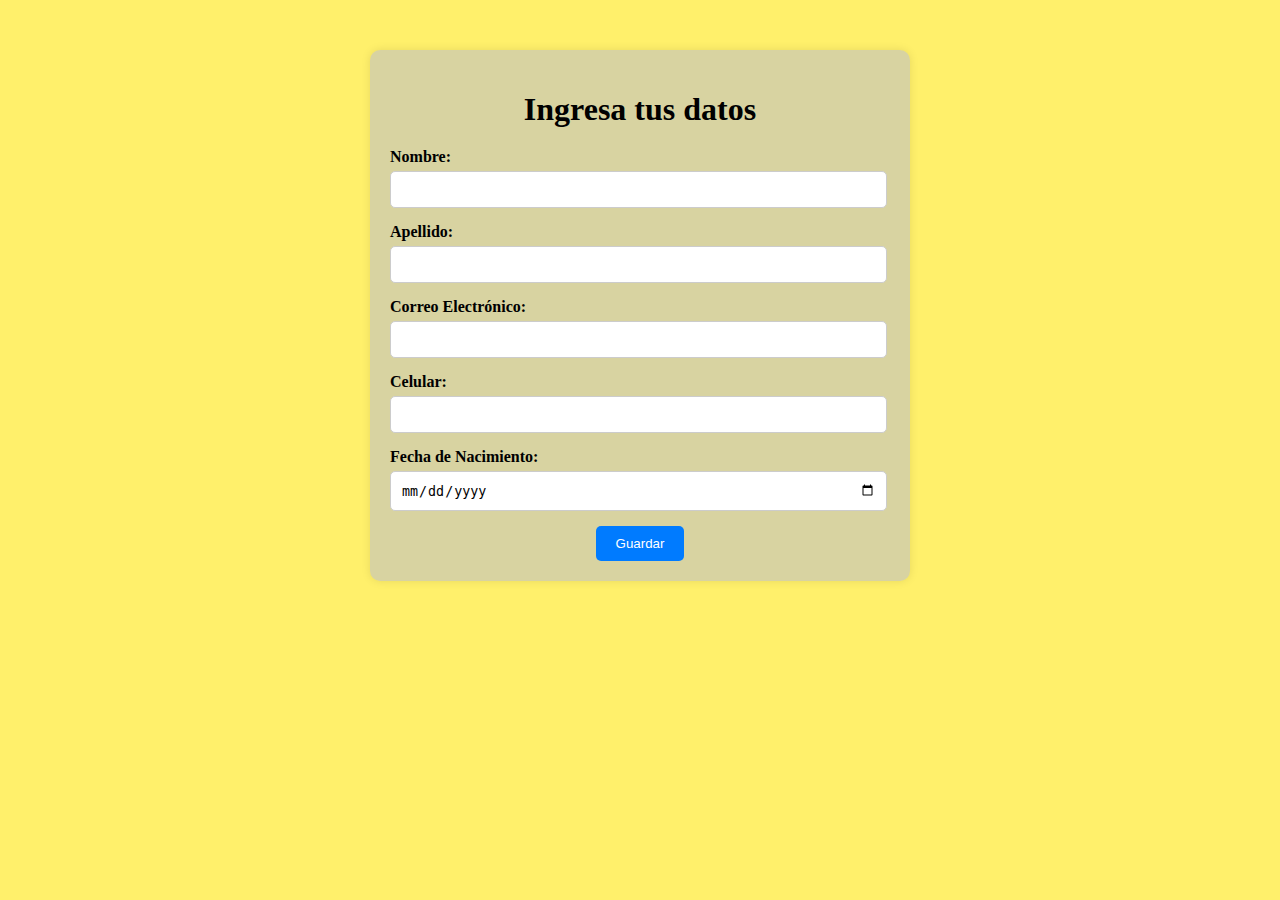
==== Index/index.html @ 0354bef3 "first commit" ====
<!DOCTYPE html>
<html lang="en">
  <head>
    <meta charset="UTF-8" />
    <meta name="viewport" content="width=device-width, initial-scale=1.0" />
    <link rel="stylesheet" href="estilo-formulario.css" />
    <link rel="icon" href="https://cdn-icons-png.flaticon.com/512/88/88450.png" />
    <title>Formulario Creativo</title>
  </head>
  <body>
    <div class="formulario">
      <h1>Ingresa tus datos</h1>
      <form id="miFormulario">
        <div class="campo">
          <label for="nombre">Nombre:</label>
          <input type="text" id="nombre" name="nombre" required />
        </div>
        <div class="campo">
          <label for="apellido">Apellido:</label>
          <input type="text" id="apellido" name="apellido" required />
        </div>
        <div class="campo">
          <label for="correo">Correo Electrónico:</label>
          <input type="email" id="correo" name="correo" required />
        </div>
        <div class="campo">
            <label for="celular">Celular:</label>
            <input type="tel" id="celular" name="celular" inputmode="numeric" pattern="[0-9]+" title="Solo se permiten números" required>
        </div>
        <div class="campo">
          <label for="fecha">Fecha de Nacimiento:</label>
          <input type="date" id="fecha" name="fecha" required />
        </div>
        <div class="boton">
            <button type="submit">Guardar</button>
        </div>
      </form>
    </div>

    <div id="popup" class="popup">
      <div class="popup-content">
        <p>Datos guardados exitosamente</p>
      </div>
    </div>

    <script src="/JS/script-formulario.js"></script>
  </body>
</html>
---- Index/estilo-formulario.css ----
body {
    margin: 0;
    padding: 0;
    font-family: "Comic Sans MS";
    background-color: #ffe60094;
}

.formulario {
    background-color: #c2c2c2a1;
    max-width: 500px;
    margin: 50px auto;
    padding: 20px;
    border-radius: 10px;
    box-shadow: 0px 0px 10px rgba(0, 0, 0, 0.1);
}

h1 {
    text-align: center;
    margin-bottom: 20px;
}

.campo {
    margin-bottom: 15px;
}

label {
    display: block;
    margin-bottom: 5px;
    font-weight: bold;
}

input {
    width: 95%;
    padding: 10px;
    border: 1px solid #ccc;
    border-radius: 5px;
}

.boton {
    text-align: center;
}

button {
    padding: 10px 20px;
    background-color: #007bff;
    color: #fff;
    border: none;
    border-radius: 5px;
    cursor: pointer;
    transition: background-color 0.3s;
}

button:hover {
    background-color: #0056b3;
}
/* Estilos para el mensaje emergente (popup) */
.popup {
    display: none;
    position: fixed;
    top: 0;
    left: 0;
    width: 100%;
    height: 100%;
    background-color: rgba(0, 0, 0, 0.5);
    z-index: 1000;
}

.popup-content {
    position: absolute;
    top: 50%;
    left: 50%;
    transform: translate(-50%, -50%);
    background-color: #fff;
    padding: 20px;
    border-radius: 5px;
    box-shadow: 0px 0px 10px rgba(0, 0, 0, 0.3);
    text-align: center;
}
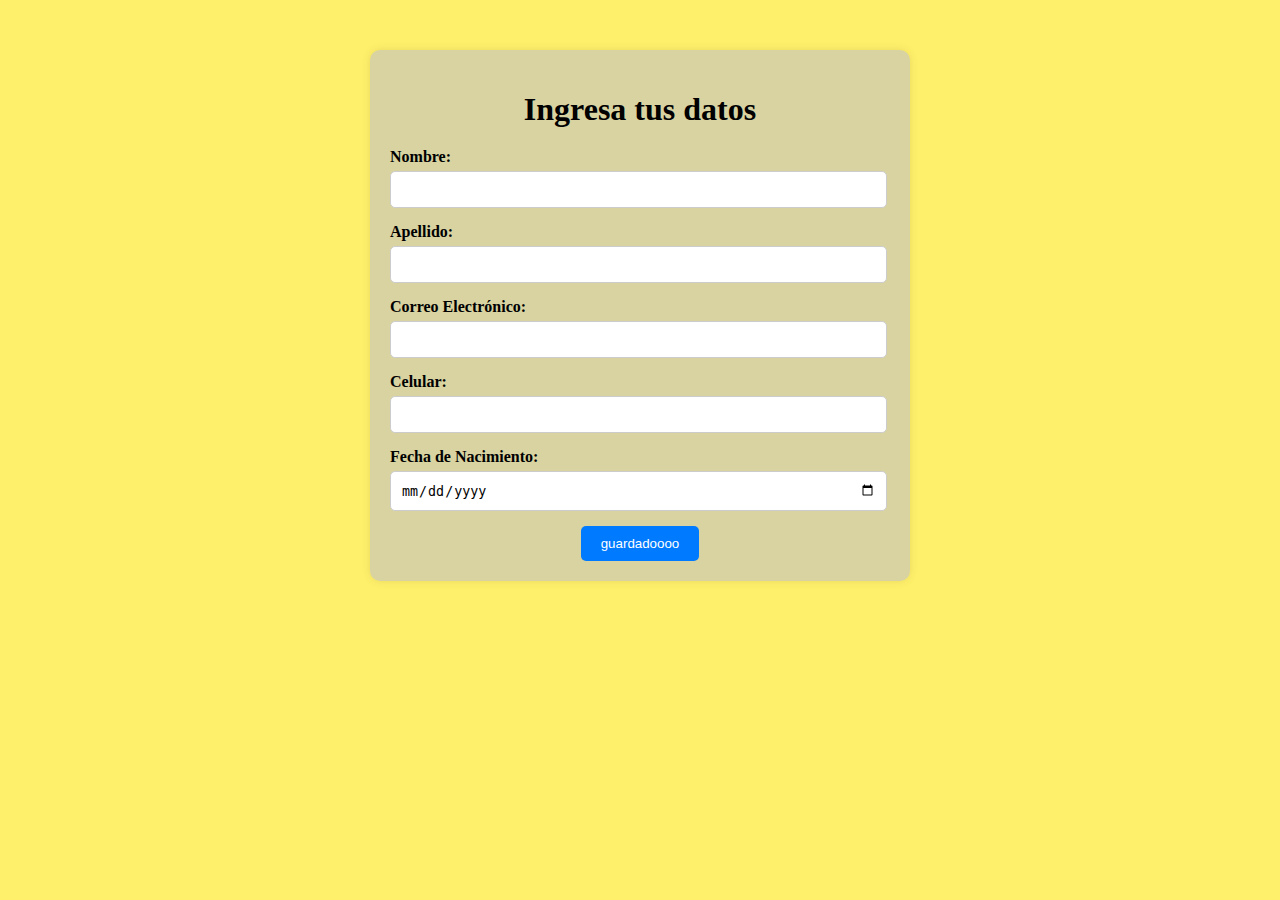
==== commit d4554e3d: "mensaje" ====
--- a/Index/index.html
+++ b/Index/index.html
@@ -1,11 +1,17 @@
 <!DOCTYPE html>
-<html lang="en">
+<html lang="en"><!-- 
+  para subir a git
+  git add .
+  gitcz
+  git pull
+  git push
+ -->
   <head>
     <meta charset="UTF-8" />
     <meta name="viewport" content="width=device-width, initial-scale=1.0" />
     <link rel="stylesheet" href="estilo-formulario.css" />
     <link rel="icon" href="https://cdn-icons-png.flaticon.com/512/88/88450.png" />
-    <title>Formulario Creativo</title>
+    <title>pruebita formulario</title>
   </head>
   <body>
     <div class="formulario">
@@ -32,7 +38,7 @@
           <input type="date" id="fecha" name="fecha" required />
         </div>
         <div class="boton">
-            <button type="submit">Guardar</button>
+            <button type="submit">guardadoooo</button>
         </div>
       </form>
     </div>
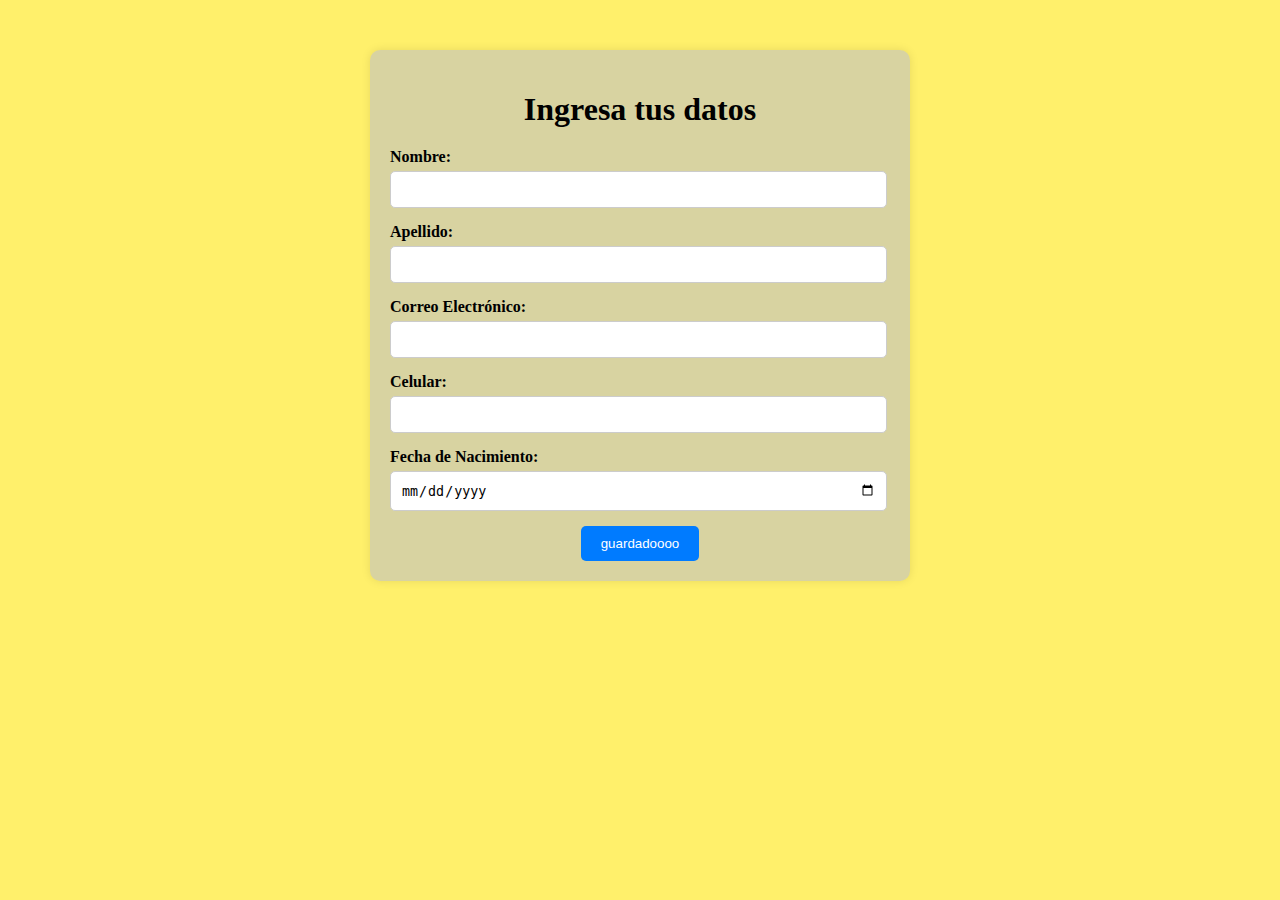
==== commit c8c2a994: "mensaje" ====
--- a/Index/index.html
+++ b/Index/index.html
@@ -1,6 +1,7 @@
 <!DOCTYPE html>
 <html lang="en"><!-- 
   para subir a git
+  git commit -m "mensaje"
   git add .
   gitcz
   git pull
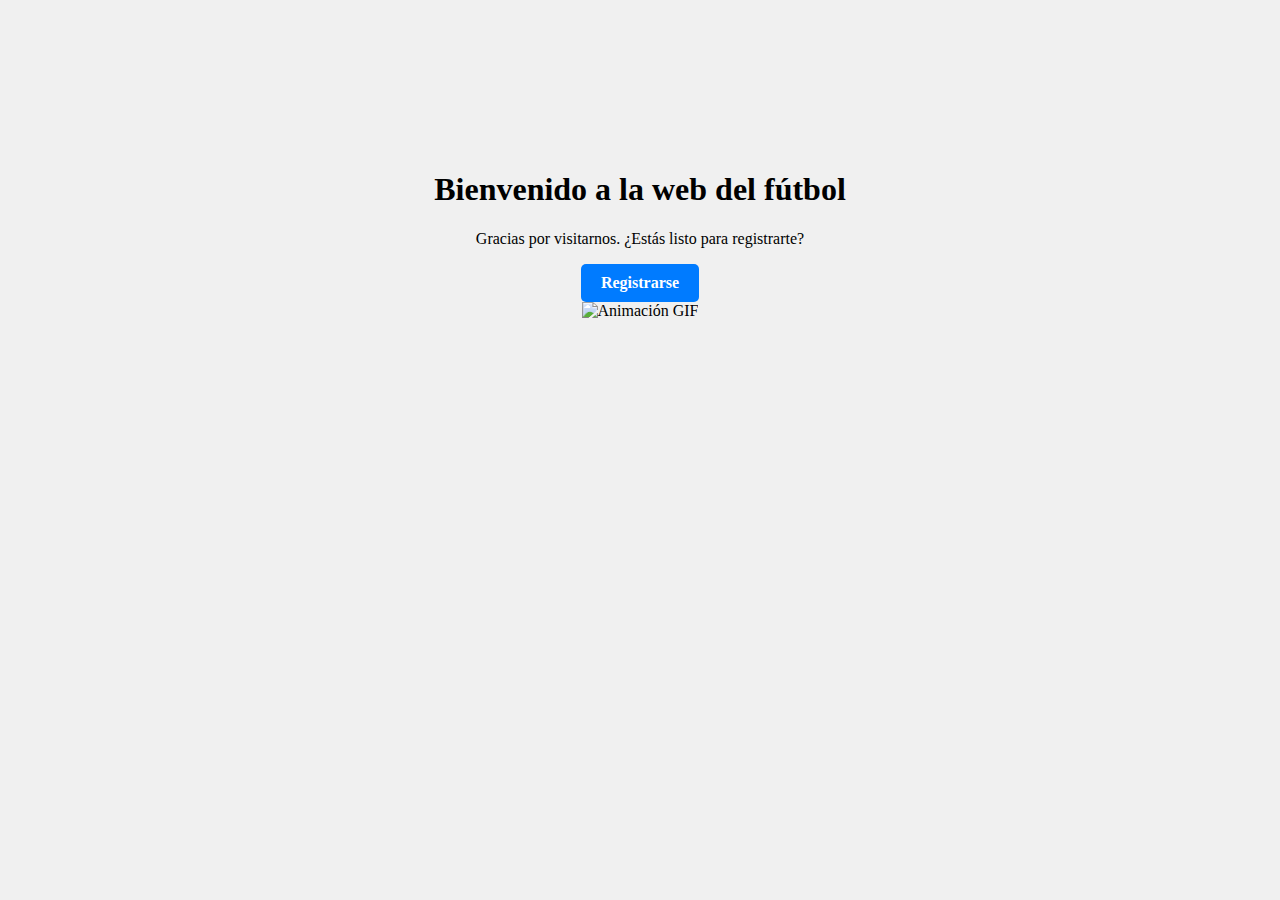
==== commit 5be8abd2: "mensaje" ====
--- a/Index/index.html
+++ b/Index/index.html
@@ -1,5 +1,26 @@
 <!DOCTYPE html>
-<html lang="en"><!-- 
+<html lang="es">
+  <head>
+    <meta charset="UTF-8" />
+    <meta name="viewport" content="width=device-width, initial-scale=1.0" />
+    <title>Bienvenido</title>
+    <link rel="stylesheet" href="estilo-index.css" />
+    <link rel="icon" href="/Imagenes/logobalon.png" />
+  </head>
+  <body>
+    <div class="bienvenida">
+      <h1>Bienvenido a la web del fútbol</h1>
+      <p>Gracias por visitarnos. ¿Estás listo para registrarte?</p>
+      <a href="formulario.html" class="boton-registro">Registrarse</a> <br />
+      <img
+        src="https://media1.giphy.com/media/W2tTsXj3xSecCZweVq/giphy.gif?
+        cid=6c09b9529ctxdpiw1e07b064lu5e9la6vsc6p5g44a6yedo8&ep=v1_internal_gif_by_id&rid=giphy.gif&ct=s"
+        alt="Animación GIF"
+      />
+    </div>
+  </body>
+</html>
+<!-- 
   para subir a git
   git commit -m "mensaje"
   git add .
@@ -7,49 +28,3 @@
   git pull
   git push
  -->
-  <head>
-    <meta charset="UTF-8" />
-    <meta name="viewport" content="width=device-width, initial-scale=1.0" />
-    <link rel="stylesheet" href="estilo-formulario.css" />
-    <link rel="icon" href="https://cdn-icons-png.flaticon.com/512/88/88450.png" />
-    <title>pruebita formulario</title>
-  </head>
-  <body>
-    <div class="formulario">
-      <h1>Ingresa tus datos</h1>
-      <form id="miFormulario">
-        <div class="campo">
-          <label for="nombre">Nombre:</label>
-          <input type="text" id="nombre" name="nombre" required />
-        </div>
-        <div class="campo">
-          <label for="apellido">Apellido:</label>
-          <input type="text" id="apellido" name="apellido" required />
-        </div>
-        <div class="campo">
-          <label for="correo">Correo Electrónico:</label>
-          <input type="email" id="correo" name="correo" required />
-        </div>
-        <div class="campo">
-            <label for="celular">Celular:</label>
-            <input type="tel" id="celular" name="celular" inputmode="numeric" pattern="[0-9]+" title="Solo se permiten números" required>
-        </div>
-        <div class="campo">
-          <label for="fecha">Fecha de Nacimiento:</label>
-          <input type="date" id="fecha" name="fecha" required />
-        </div>
-        <div class="boton">
-            <button type="submit">guardadoooo</button>
-        </div>
-      </form>
-    </div>
-
-    <div id="popup" class="popup">
-      <div class="popup-content">
-        <p>Datos guardados exitosamente</p>
-      </div>
-    </div>
-
-    <script src="/JS/script-formulario.js"></script>
-  </body>
-</html>
--- a/Index/estilo-index.css
+++ b/Index/estilo-index.css
@@ -0,0 +1,38 @@
+body {
+    margin: 0;
+    padding: 0;
+    font-family: "Comic Sans MS";
+    background-color: #f0f0f0;
+}
+
+.container {
+    max-width: 800px;
+    margin: 0 auto;
+    padding: 20px;
+}
+
+/* Estilos para la página de bienvenida */
+.bienvenida {
+    text-align: center;
+    padding-top: 150px; 
+}
+
+.boton-registro {
+    display: inline-block;
+    padding: 10px 20px;
+    background-color: #007bff;
+    color: #fff;
+    border: none;
+    border-radius: 5px;
+    text-decoration: none;
+    font-weight: bold;
+    transition: background-color 0.3s;
+}
+
+.boton-registro:hover {
+    background-color: #0056b3;
+}
+.bienvenida img {
+    width: 300px; /* Cambia el tamaño según tu preferencia */
+    height: auto; /* Esto mantendrá la proporción del GIF */
+}